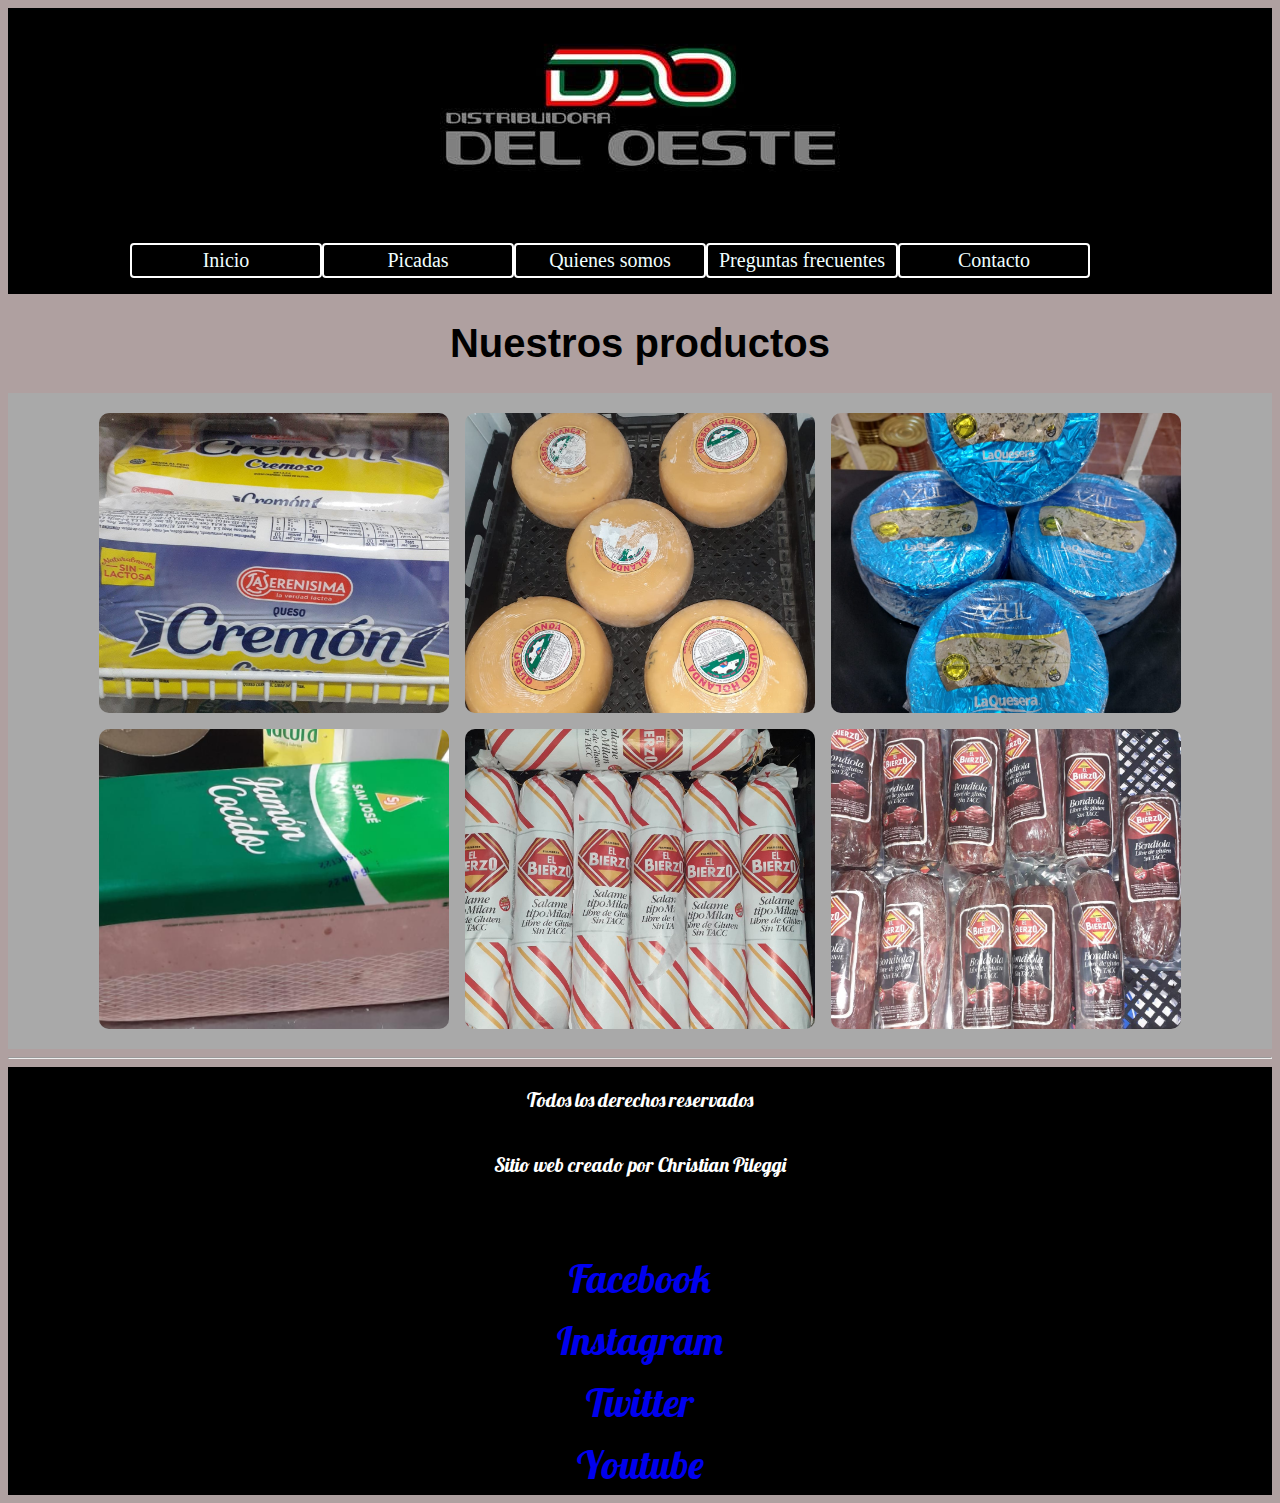
==== index.html @ d773968e "carga inicial" ====
<!DOCTYPE html>
<html lang="es">

<head>
    <meta charset="UTF-8">
    <meta http-equiv="X-UA-Compatible" content="IE=edge">
    <meta name="viewport" content="width=device-width, initial-scale=1.0">
    <link rel="shortcut icon" href="imagenes/logo.jpeg.jpeg" type="image/x-icon">
    <link rel="stylesheet" href="estilo/estilo.css">
    <link rel="preconnect" href="https://fonts.googleapis.com">
    <link rel="preconnect" href="https://fonts.gstatic.com" crossorigin>
    <link href="https://fonts.googleapis.com/css2?family=Josefin+Sans:wght@500&family=Lobster&display=swap" rel="stylesheet">
    
    <title>Inicio - Distribuidora del Oeste</title>
</head>

<body>

    <header>

    <div class="flexFather">
        
        <div class="logo"><img src="imagenes/logo.jpeg.jpeg" alt="Logo de la empresa"> </div> 
        <nav>
            <ul class="listaBarra">
            <a class="menuBarra" href="index.html"><div class="flexSon"> <li>Inicio</li></div></a>
            <a class="menuBarra" href="/pages/picadas.html"><div class="flexSon"> </li>Picadas</li></div></a>
            <a class="menuBarra" href="/pages/quienessomos.html"><div class="flexSon"></li>Quienes somos</li></div></a>
            <a class="menuBarra" href="/pages/preguntasfrecuentes.html"><div class="flexSon"></li>Preguntas frecuentes</li></div></a>
            <a class="menuBarra" href="/pages/contacto.html"><div class="flexSon"></li>Contacto</li></div></a>
            </ul>
        </nav>
    </div>
    </header>




    <main>

        <h1>
            Nuestros productos
        </h1>
        
        <div class="imagenes">

        <img class="picture1" src="imagenes/WhatsApp Image 2022-10-10 at 7.54.52 PM (1).jpeg" alt="Horma de Queso Cremoso">
        <img class="picture1" src="imagenes/WhatsApp Image 2022-10-10 at 6.37.11 PM.jpeg" alt="Horma de Queso Holanda">
        <img class="picture1" src="imagenes/WhatsApp Image 2022-10-10 at 6.37.58 PM.jpeg" alt="Horma de Queso Roquefort">
        <img class="picture1" src="imagenes/WhatsApp Image 2022-10-10 at 7.47.54 PM.jpeg" alt="Pieza entera de Jamon cocido">
        <img class="picture1" src="imagenes/WhatsApp Image 2022-10-10 at 7.50.03 PM.jpeg" alt="Salame tipo Milan">
        <img class="picture1" src="imagenes/WhatsApp Image 2022-10-10 at 7.51.35 PM.jpeg" alt="Bondiola">
        

    </div>

    </main>






    <hr>

    
    <footer>
        

        <div class="footerSon">
            <p>Todos los derechos reservados</p>
        </div> 

        

        <div class="footerSon">
            <p>Sitio web creado por Christian Pileggi</p> 
        </div>

        <br><br>

       <div class="footerSon"> <a href="https://www.facebook.com">Facebook</a></div>
       <div class="footerSon"> <a href="https://www.instagram.com/distribuidora.del.oeste/">Instagram</a></div>
       <div class="footerSon"> <a href="https://www.twitter.com">Twitter</a></div>
       <div class="footerSon"> <a href="https://www.youtube.com">Youtube</a></div>
    
    </footer>



</body>

</html>
---- estilo/estilo.css ----
/* HEADER */

body {
    background-color: #AFA0A0 ;
}

.flexFather {
    display: flex;
    flex-direction: column;
    justify-content: center;
    align-items: center;
    background-color: black;
    
}


.flexSon {
    font-size: 20px;
    border: 2px solid white;
    border-radius: 4px;
    padding: 4px;
    width: 180px;
}

.logo {
    display: flex;
    margin-top: 20px;
}




 .menuBarra {
    text-decoration: none;
    color: azure;
}

.menuBarra:hover {
    background-color: #9a8585;
    
}

 .listaBarra {
    list-style: none;
    display: flex;
    flex-wrap: wrap;
    justify-content: center;
    margin-right: 100px;
    text-align: center;
}

 
/* ACA TERMINA EL HEADER */



h1 {
    text-align: center;
    font-family: 'Gill Sans', 'Gill Sans MT', Calibri, 'Trebuchet MS', sans-serif;
    font-size: 40px;
}


.imagenes {
    display: flex;
    flex-direction: row;
    flex-wrap: wrap;
    justify-content: center;
    align-items: center;
    gap: 16px;
    max-width: 1400px;
    margin: 0 auto;
    padding: 20px 10px;
    background-color:  darkgrey
}

.picture1 {
    width: 100%;
    max-width: 350px;
    height: 300px;
    object-fit: cover;
    border-radius: 10px;

}

  
   


/*FOOTER*/


footer {
    display: flex;
    flex-direction: column;
    justify-content: center;
    align-items: center;
    font-size: 20px;
    background-color: black;
    color: white;
    font-family: 'Lobster', cursive;
    
}
 

.footerSon a {
    display: flex;
    padding: 6px;
    font-size: 40px;
    text-decoration: none;
    
}


.historia { 
    text-align: center;
    font-family:'Gill Sans', 'Gill Sans MT', Calibri, 'Trebuchet MS', sans-serif;
    font-size: 40px;

}

.contenedor {
    display: flex;
    flex-direction: column;
    font-size: 25px;
    font-family: Arial, Helvetica, sans-serif;
    background-color:  darkgrey
}

.final {
    text-align: center;
    border: 2px solid black;
}


.contenedorPreguntas {
    display: flex;
    justify-content: center;
    font-size: 20px;
    font-family: Arial, Helvetica, sans-serif;
    background-color:  darkgrey
}



.formulario {
    display: flex;
    flex-direction: row;
    justify-content: center;
    align-items: center;
    font-size: 20px;
    background-color:  darkgrey
    
}



.inputButton {
    float: left;
    padding: 8px;
} 

.picadasContenedor {
    display: flex;
    justify-content: center;  
    text-align: center;  

    
}

.imgPicada{
    width: 100%;
    max-width: 350px;
    height: 300px;
    object-fit: cover;
    border-radius: 10px;
}   

.picadasContenedor h3 {
    font-size: 20px;
    text-align: center;
}
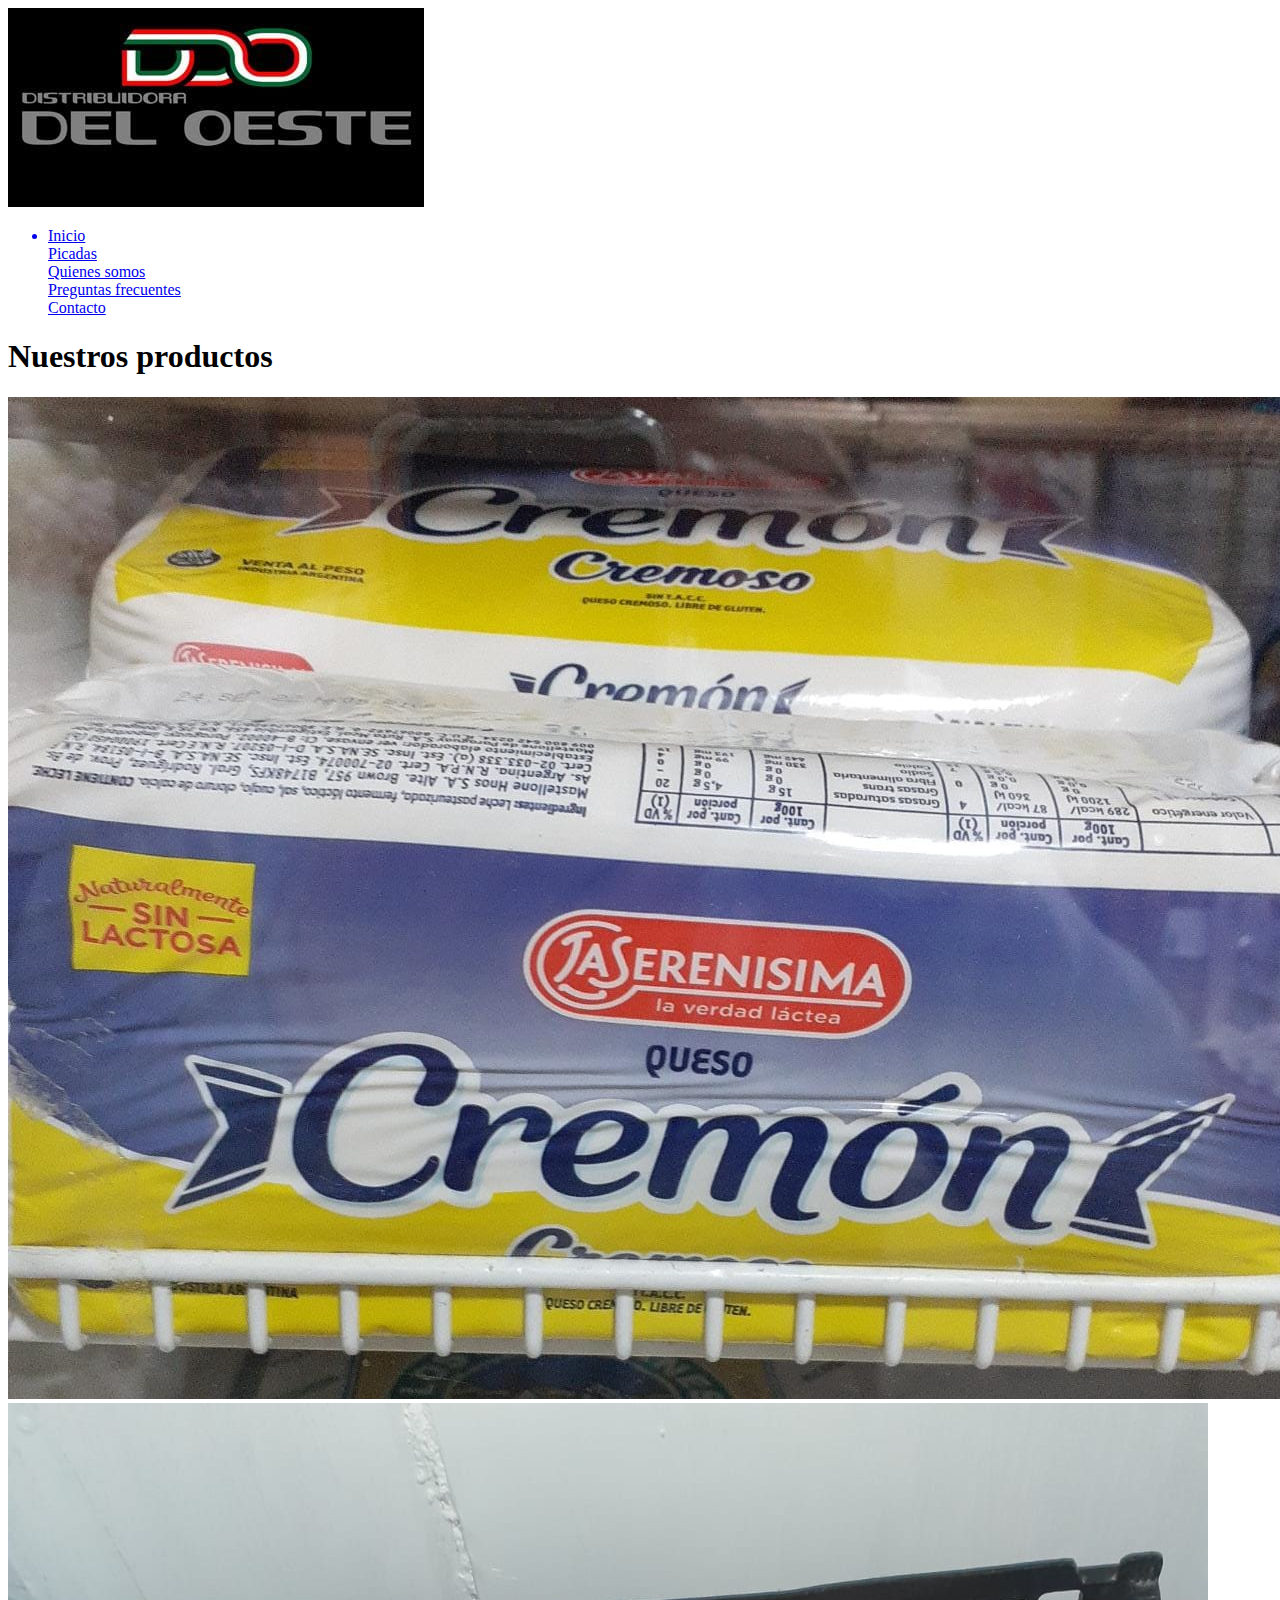
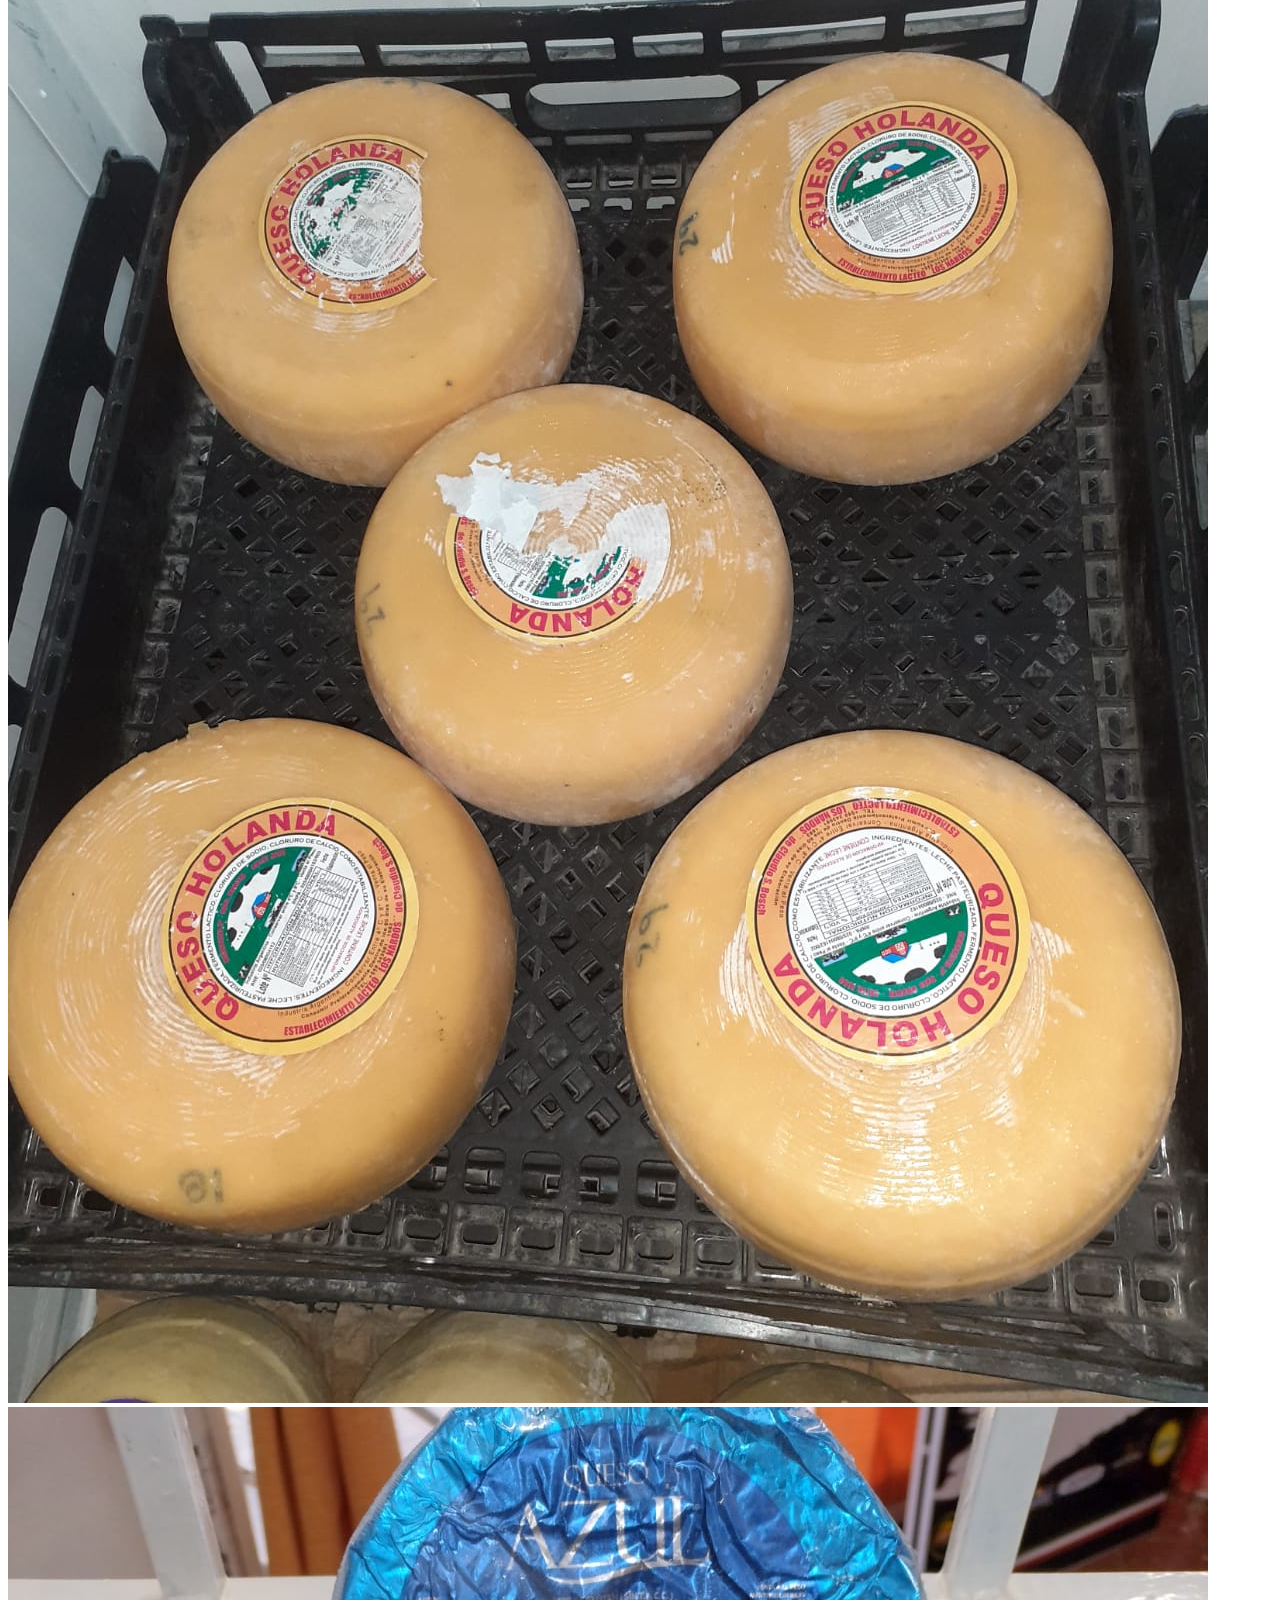
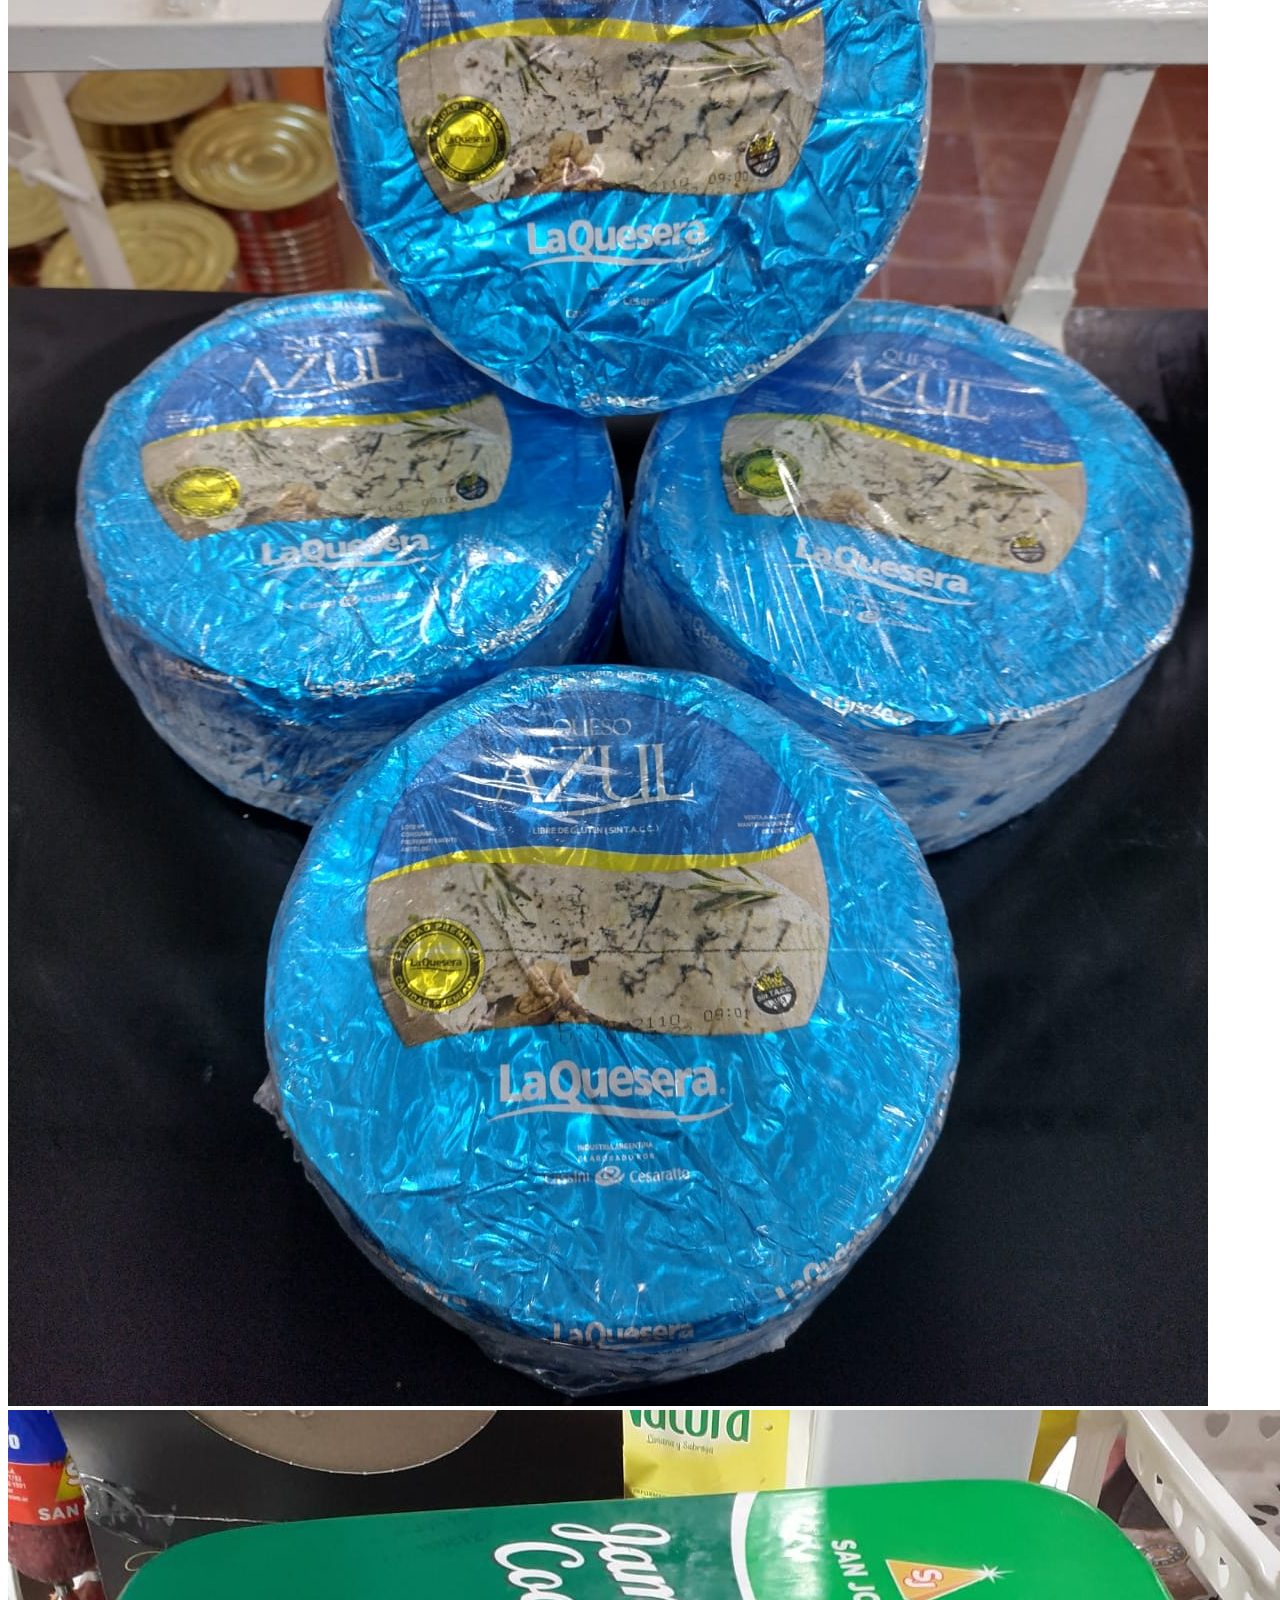
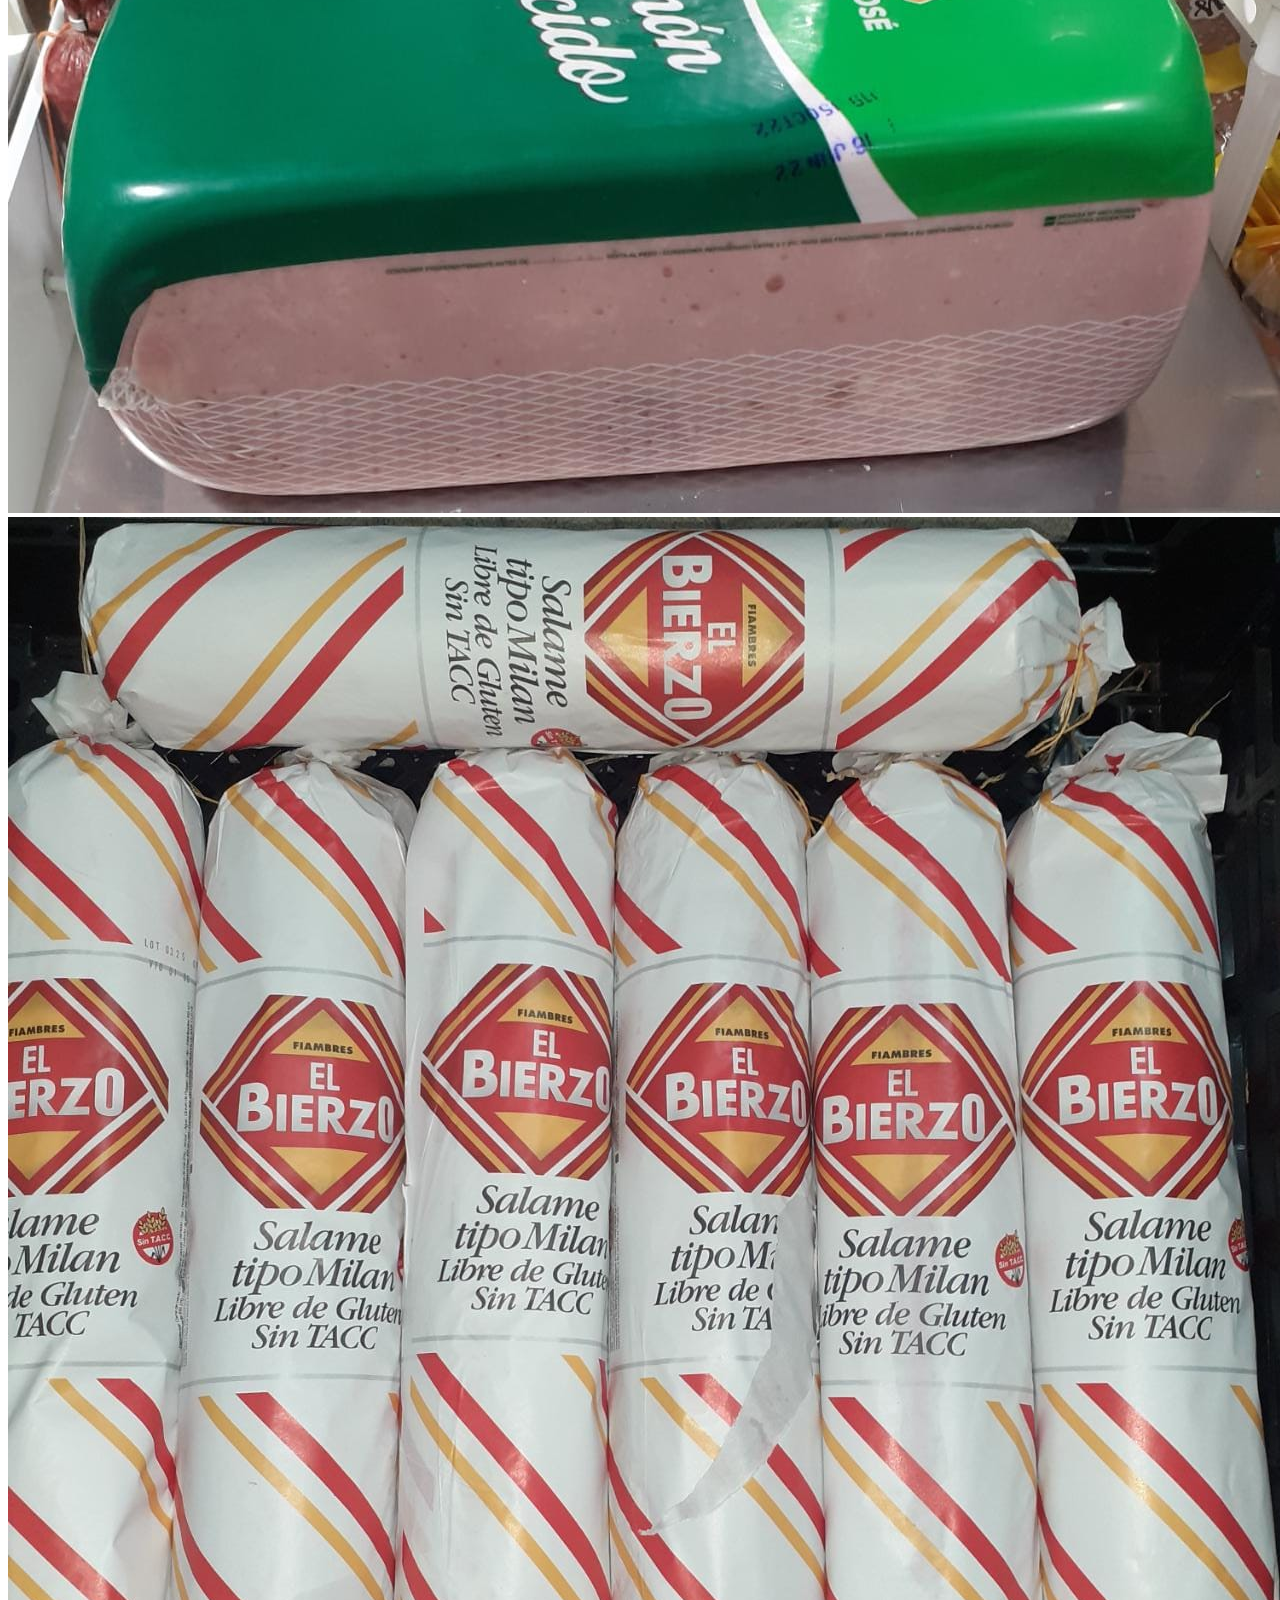
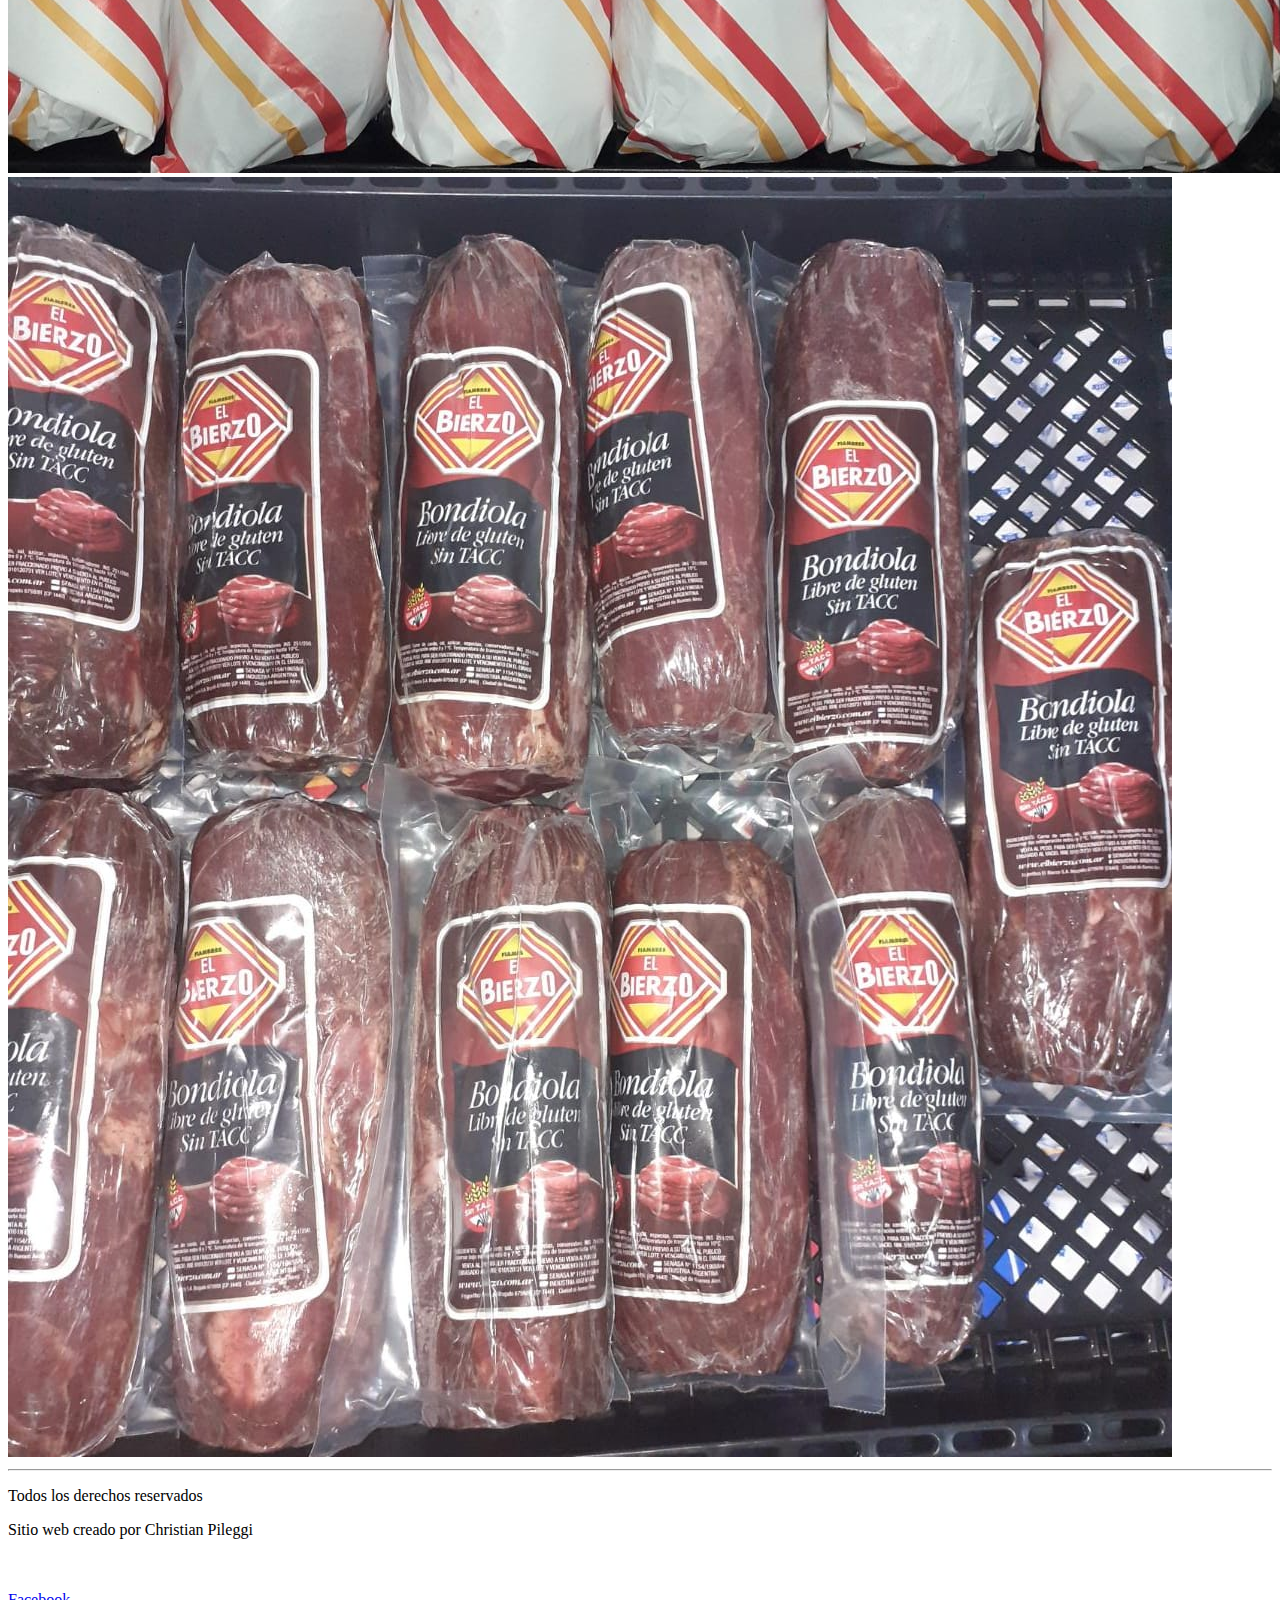
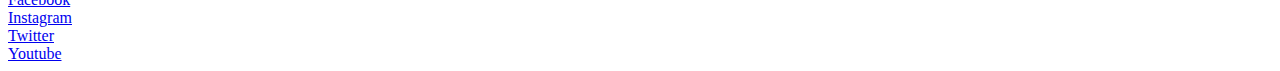
==== commit 60bf52f9: "actualizacion" ====
--- a/index.html
+++ b/index.html
@@ -6,7 +6,7 @@
     <meta http-equiv="X-UA-Compatible" content="IE=edge">
     <meta name="viewport" content="width=device-width, initial-scale=1.0">
     <link rel="shortcut icon" href="imagenes/logo.jpeg.jpeg" type="image/x-icon">
-    <link rel="stylesheet" href="estilo/estilo.css">
+    <link rel="stylesheet" href="../primera-preentrega/estilo/estilo.css"
     <link rel="preconnect" href="https://fonts.googleapis.com">
     <link rel="preconnect" href="https://fonts.gstatic.com" crossorigin>
     <link href="https://fonts.googleapis.com/css2?family=Josefin+Sans:wght@500&family=Lobster&display=swap" rel="stylesheet">
@@ -24,10 +24,10 @@
         <nav>
             <ul class="listaBarra">
             <a class="menuBarra" href="index.html"><div class="flexSon"> <li>Inicio</li></div></a>
-            <a class="menuBarra" href="/pages/picadas.html"><div class="flexSon"> </li>Picadas</li></div></a>
-            <a class="menuBarra" href="/pages/quienessomos.html"><div class="flexSon"></li>Quienes somos</li></div></a>
-            <a class="menuBarra" href="/pages/preguntasfrecuentes.html"><div class="flexSon"></li>Preguntas frecuentes</li></div></a>
-            <a class="menuBarra" href="/pages/contacto.html"><div class="flexSon"></li>Contacto</li></div></a>
+            <a class="menuBarra" href="pages/picadas.html"><div class="flexSon"> </li>Picadas</li></div></a>
+            <a class="menuBarra" href="pages/quienessomos.html"><div class="flexSon"></li>Quienes somos</li></div></a>
+            <a class="menuBarra" href="pages/preguntasfrecuentes.html"><div class="flexSon"></li>Preguntas frecuentes</li></div></a>
+            <a class="menuBarra" href="pages/contacto.html"><div class="flexSon"></li>Contacto</li></div></a>
             </ul>
         </nav>
     </div>
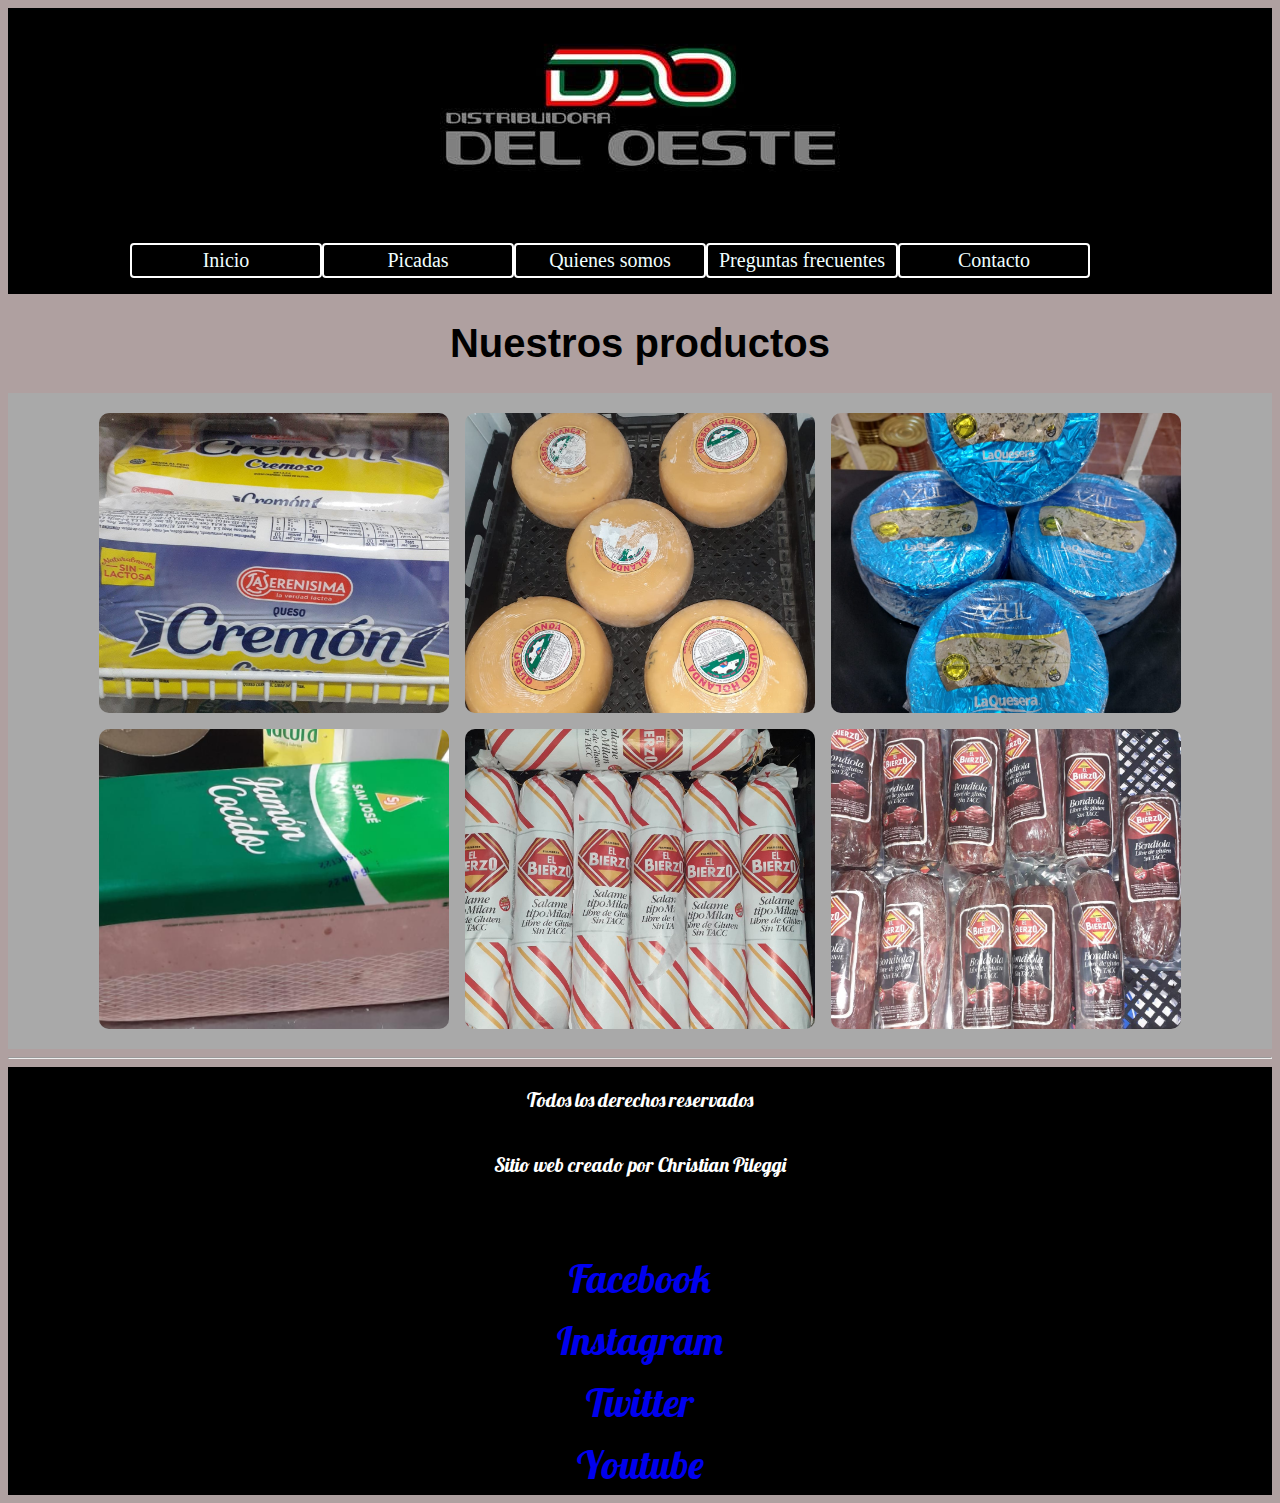
==== commit 74421c3a: "new act" ====
--- a/index.html
+++ b/index.html
@@ -6,7 +6,7 @@
     <meta http-equiv="X-UA-Compatible" content="IE=edge">
     <meta name="viewport" content="width=device-width, initial-scale=1.0">
     <link rel="shortcut icon" href="imagenes/logo.jpeg.jpeg" type="image/x-icon">
-    <link rel="stylesheet" href="../primera-preentrega/estilo/estilo.css"
+    <link rel="stylesheet" href="estilo/estilo.css">
     <link rel="preconnect" href="https://fonts.googleapis.com">
     <link rel="preconnect" href="https://fonts.gstatic.com" crossorigin>
     <link href="https://fonts.googleapis.com/css2?family=Josefin+Sans:wght@500&family=Lobster&display=swap" rel="stylesheet">
--- a/estilo/estilo.css
+++ b/estilo/estilo.css
@@ -0,0 +1,192 @@
+/* HEADER */
+
+body {
+    background-color: #AFA0A0 ;
+}
+
+.flexFather {
+    display: flex;
+    flex-direction: column;
+    justify-content: center;
+    align-items: center;
+    background-color: black;
+    
+}
+
+
+.flexSon {
+    font-size: 20px;
+    border: 2px solid white;
+    border-radius: 4px;
+    padding: 4px;
+    width: 180px;
+}
+
+.logo {
+    display: flex;
+    margin-top: 20px;
+}
+
+
+
+
+ .menuBarra {
+    text-decoration: none;
+    color: azure;
+}
+
+.menuBarra:hover {
+    background-color: #9a8585;
+    
+}
+
+ .listaBarra {
+    list-style: none;
+    display: flex;
+    flex-wrap: wrap;
+    justify-content: center;
+    margin-right: 100px;
+    text-align: center;
+}
+
+ 
+/* ACA TERMINA EL HEADER */
+
+
+
+h1 {
+    text-align: center;
+    font-family: 'Gill Sans', 'Gill Sans MT', Calibri, 'Trebuchet MS', sans-serif;
+    font-size: 40px;
+}
+
+
+.imagenes {
+    display: flex;
+    flex-direction: row;
+    flex-wrap: wrap;
+    justify-content: center;
+    align-items: center;
+    gap: 16px;
+    max-width: 1400px;
+    margin: 0 auto;
+    padding: 20px 10px;
+    background-color:  darkgrey
+}
+
+.picture1 {
+    width: 100%;
+    max-width: 350px;
+    height: 300px;
+    object-fit: cover;
+    border-radius: 10px;
+
+}
+
+  
+   
+
+
+/*FOOTER*/
+
+
+footer {
+    display: flex;
+    flex-direction: column;
+    justify-content: center;
+    align-items: center;
+    font-size: 20px;
+    background-color: black;
+    color: white;
+    font-family: 'Lobster', cursive;
+    
+}
+ 
+
+.footerSon a {
+    display: flex;
+    padding: 6px;
+    font-size: 40px;
+    text-decoration: none;
+    
+}
+
+
+.historia { 
+    text-align: center;
+    font-family:'Gill Sans', 'Gill Sans MT', Calibri, 'Trebuchet MS', sans-serif;
+    font-size: 40px;
+
+}
+
+.contenedor {
+    display: flex;
+    flex-direction: column;
+    font-size: 25px;
+    font-family: Arial, Helvetica, sans-serif;
+    background-color:  darkgrey
+}
+
+.final {
+    text-align: center;
+    border: 2px solid black;
+}
+
+
+.contenedorPreguntas {
+    display: flex;
+    justify-content: center;
+    font-size: 20px;
+    font-family: Arial, Helvetica, sans-serif;
+    background-color:  darkgrey
+}
+
+
+
+.formulario {
+    display: flex;
+    flex-direction: row;
+    justify-content: center;
+    align-items: center;
+    font-size: 20px;
+    background-color:  darkgrey
+    
+}
+
+
+
+.inputButton {
+    float: left;
+    padding: 8px;
+} 
+
+.picadasContenedor {
+    display: flex;
+    justify-content: center;  
+    text-align: center;  
+
+    
+}
+
+.imgPicada{
+    width: 100%;
+    max-width: 350px;
+    height: 300px;
+    object-fit: cover;
+    border-radius: 10px;
+}   
+
+.picadasContenedor h3 {
+    font-size: 20px;
+    text-align: center;
+}
+
+
+
+
+
+
+
+
+
+
